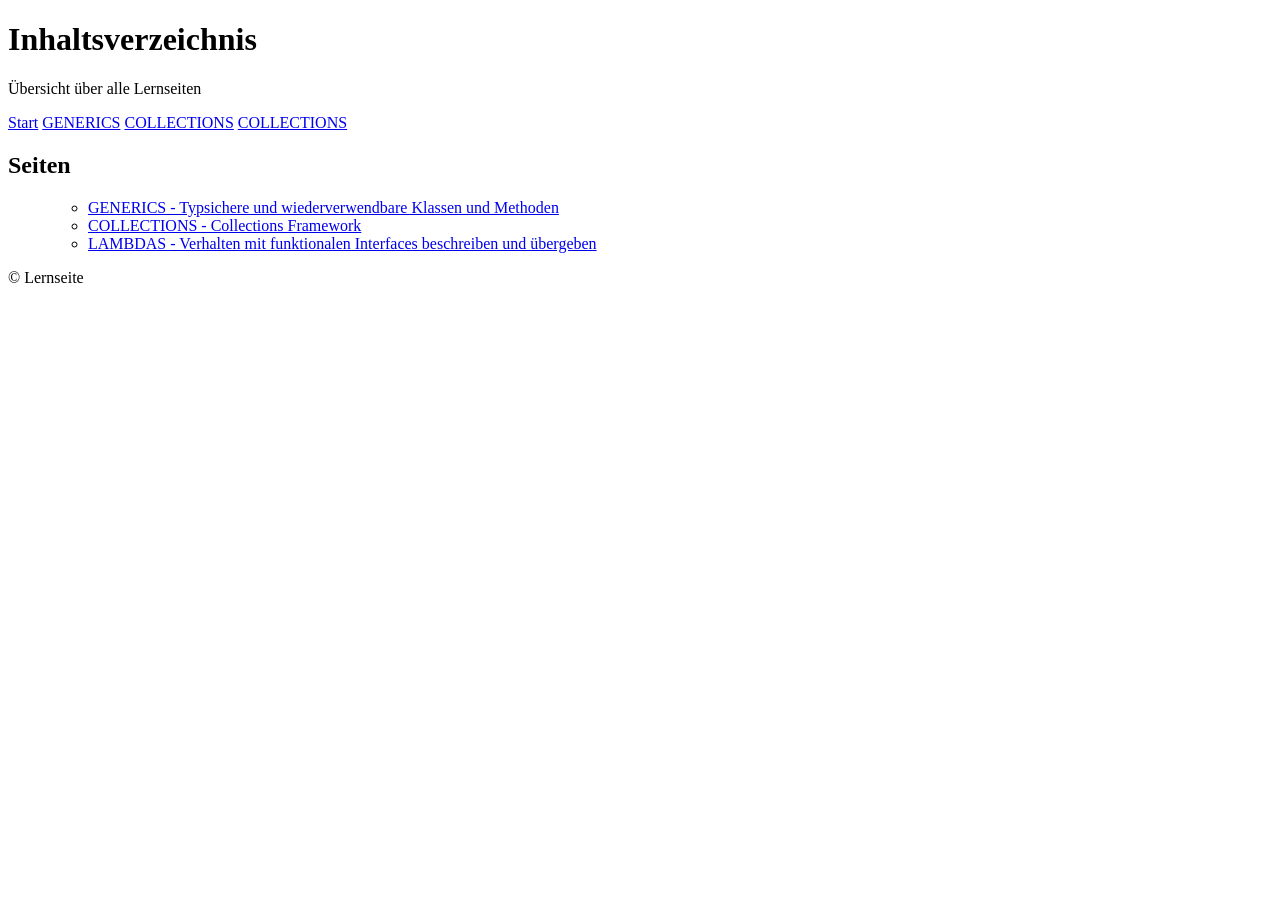
==== index.html @ 669e06e7 "Add link to Lambdas section in index.html" ====
<!DOCTYPE html>
<html lang="de">
<head>
  <meta charset="UTF-8">
  <meta name="viewport" content="width=device-width, initial-scale=1.0">
  <title>Startseite</title>  

  <link rel="stylesheet" href="style.css">
</head>
<body>  

  <header>
    <h1>Inhaltsverzeichnis</h1>
    <p>Übersicht über alle Lernseiten</p>
  </header>

  <nav>
    <a href="index.html">Start</a>
    <a href="generics.html">GENERICS</a>
    <a href="collections.html">COLLECTIONS</a>
    <a href="lambdas.html">COLLECTIONS</a>
    <!--
    <a href="solid.html">SOLID</a>
    <a href="jdbc.html">JDBC</a>
    <a href="pattern.html">PATTERN</a>
    <a href="sockets.html">SOCKETS</a>-->
  </nav>

  <main>
    <section class="card">
      <h2>Seiten</h2>

      <ul>
        <ul>
          <li>
            <a href="generics.html">GENERICS - Typsichere und wiederverwendbare Klassen und Methoden</a>
          </li>
          <li>
            <a href="collections.html">COLLECTIONS - Collections Framework</a>
          </li>
          <li>
            <a href="lambdas.html">LAMBDAS - Verhalten mit funktionalen Interfaces beschreiben und übergeben</a>
          </li>
          <!--
          <li>
            <a href="solid.html">SOLID Prinzipien</a>
          </li>
          <li>
            <a href="jdbc.html">JDBC – Verbindung, Queries und Repository</a>
          </li>
          <li>
            <a href="pattern.html">Design Patterns</a>
          </li>
          <li>
            <a href="sockets.html">Java Sockets</a>
          </li>-->
        </ul>
      </ul>
    </section>
  </main>

  <footer>
    <p>© Lernseite</p>
  </footer>

</body>
</html>
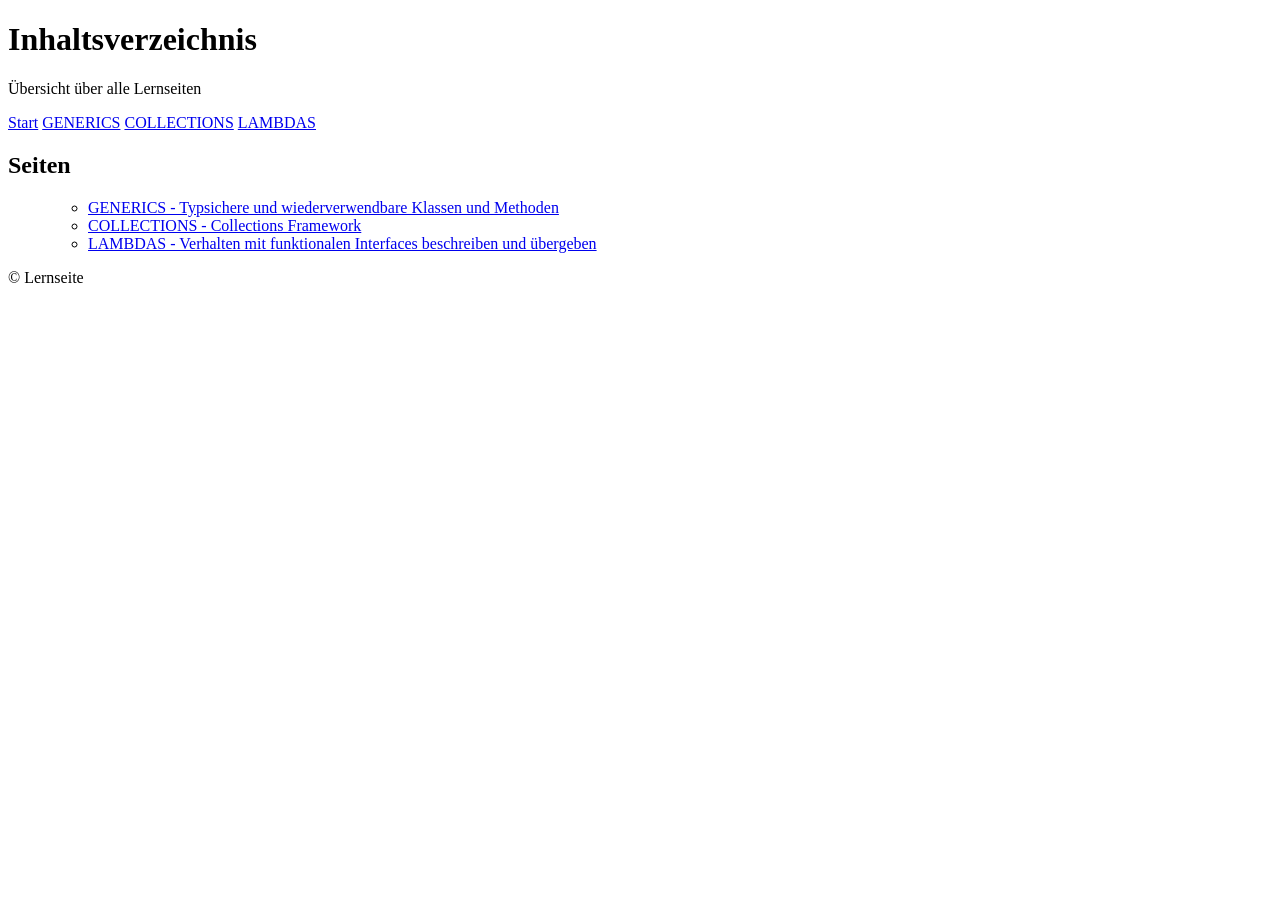
==== commit 16ac040f: "Update link text for lambdas in index.html" ====
--- a/index.html
+++ b/index.html
@@ -18,7 +18,7 @@
     <a href="index.html">Start</a>
     <a href="generics.html">GENERICS</a>
     <a href="collections.html">COLLECTIONS</a>
-    <a href="lambdas.html">COLLECTIONS</a>
+    <a href="lambdas.html">LAMBDAS</a>
     <!--
     <a href="solid.html">SOLID</a>
     <a href="jdbc.html">JDBC</a>
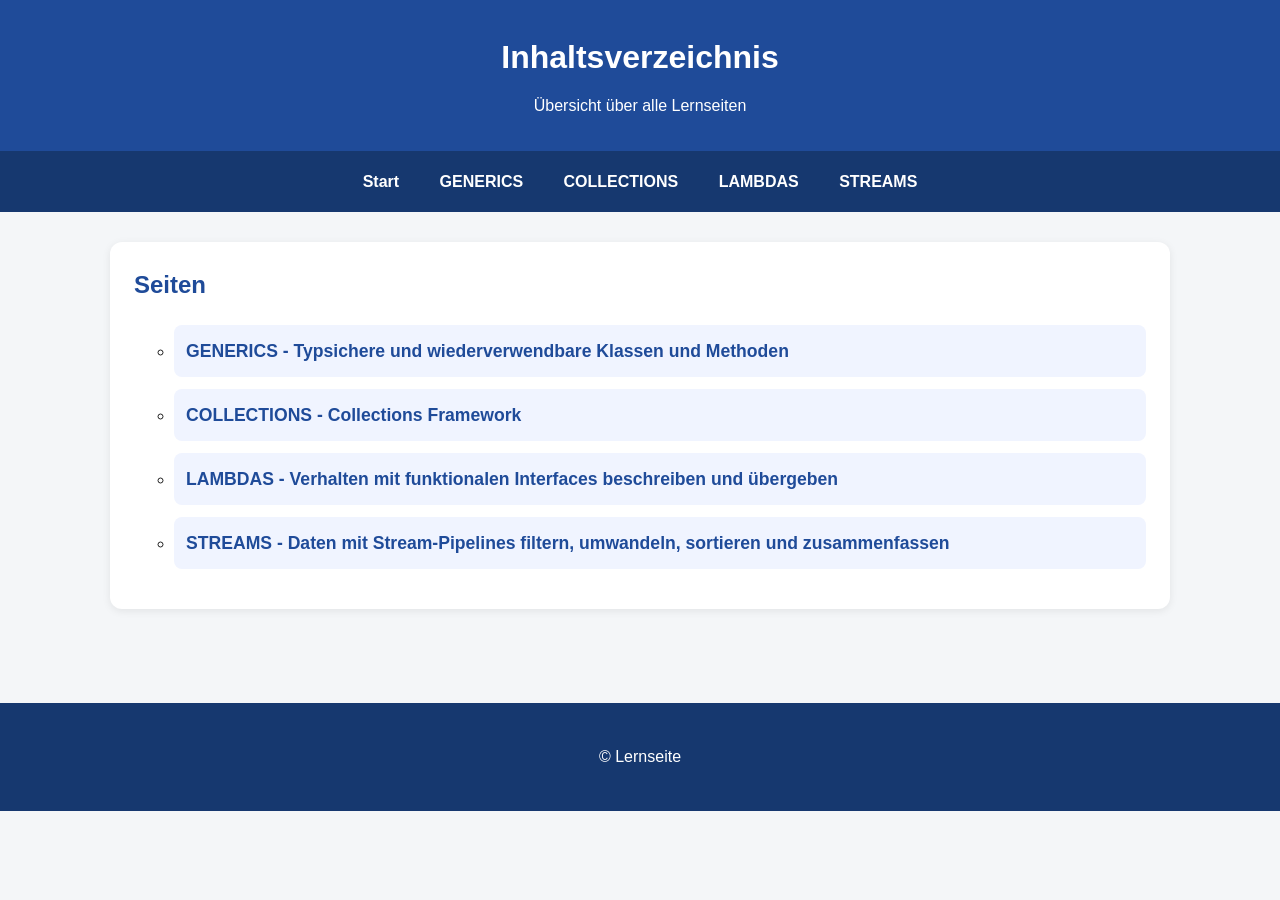
==== commit 2a6348b0: "Update index.html" ====
--- a/index.html
+++ b/index.html
@@ -19,6 +19,7 @@
     <a href="generics.html">GENERICS</a>
     <a href="collections.html">COLLECTIONS</a>
     <a href="lambdas.html">LAMBDAS</a>
+    <a href="streams.html">STREAMS</a>
     <!--
     <a href="solid.html">SOLID</a>
     <a href="jdbc.html">JDBC</a>
@@ -40,6 +41,9 @@
           </li>
           <li>
             <a href="lambdas.html">LAMBDAS - Verhalten mit funktionalen Interfaces beschreiben und übergeben</a>
+          </li>
+          <li>
+            <a href="streams.html">STREAMS - Daten mit Stream-Pipelines filtern, umwandeln, sortieren und zusammenfassen</a>
           </li>
           <!--
           <li>
--- a/style.css
+++ b/style.css
@@ -0,0 +1,244 @@
+* {
+  box-sizing: border-box;
+}
+
+body {
+  margin: 0;
+  font-family: Arial, sans-serif;
+  line-height: 1.6;
+  background: #f4f6f8;
+  color: #222;
+}
+
+header {
+  background: #1f4b99;
+  color: white;
+  padding: 32px 20px;
+  text-align: center;
+}
+
+header h1 {
+  margin: 0 0 10px 0;
+  font-size: 2rem;
+}
+
+header p {
+  margin: 0;
+  font-size: 1rem;
+}
+
+nav {
+  background: #16386f;
+  padding: 12px;
+  text-align: center;
+  position: sticky;
+  top: 0;
+  z-index: 10;
+}
+
+nav a {
+  color: white;
+  text-decoration: none;
+  margin: 0 10px;
+  font-weight: bold;
+  display: inline-block;
+  padding: 6px 8px;
+}
+
+nav a:hover {
+  text-decoration: underline;
+}
+
+main {
+  max-width: 1100px;
+  margin: 30px auto;
+  padding: 0 20px 40px;
+}
+
+.intro {
+  background: white;
+  border-radius: 12px;
+  padding: 24px;
+  margin-bottom: 24px;
+  box-shadow: 0 2px 8px rgba(0, 0, 0, 0.08);
+}
+
+.card {
+  background: white;
+  border-radius: 12px;
+  padding: 24px;
+  margin-bottom: 24px;
+  box-shadow: 0 2px 8px rgba(0, 0, 0, 0.08);
+}
+
+.card h2 {
+  margin-top: 0;
+  color: #1f4b99;
+}
+
+.badge {
+  display: inline-block;
+  background: #e8f0ff;
+  color: #1f4b99;
+  padding: 4px 10px;
+  border-radius: 999px;
+  font-size: 0.9rem;
+  margin-bottom: 12px;
+  font-weight: bold;
+}
+
+pre {
+  background: #1e1e1e;
+  color: #f5f5f5;
+  padding: 16px;
+  border-radius: 10px;
+  overflow-x: auto;
+  white-space: pre-wrap;
+}
+
+.question {
+  font-weight: bold;
+  margin: 16px 0 10px;
+}
+
+button {
+  background: #1f4b99;
+  color: white;
+  border: none;
+  padding: 10px 16px;
+  border-radius: 8px;
+  cursor: pointer;
+  font-size: 0.95rem;
+  margin-top: 10px;
+  margin-bottom: 10px;
+}
+
+button:hover {
+  background: #16386f;
+}
+
+.solution {
+  display: none;
+  padding: 16px;
+  background: #eef7ee;
+  border-left: 5px solid #2e8b57;
+  border-radius: 8px;
+  margin: 10px 0 20px 0;
+}
+
+.solution.show {
+  display: block;
+}
+
+.solution h3 {
+  margin-top: 0;
+  color: #1d5f3a;
+}
+
+footer {
+  text-align: center;
+  padding: 25px;
+  background: #16386f;
+  color: white;
+  margin-top: 30px;
+}
+
+.back-link {
+  color: white;
+  text-decoration: none;
+  font-weight: bold;
+}
+
+.back-link:hover {
+  text-decoration: underline;
+}
+
+@media (max-width: 700px) {
+  nav a {
+    display: block;
+    margin: 6px 0;
+  }
+
+  header h1 {
+    font-size: 1.6rem;
+  }
+}
+
+li {
+  margin: 10px 0;
+}
+
+main a {
+  text-decoration: none;
+  color: #1f4b99;
+  font-size: 1.1rem;
+  font-weight: bold;
+}
+
+main a:hover {
+  text-decoration: underline;
+}
+
+main ul {
+  padding-left: 20px;
+}
+
+main ul li {
+  margin: 12px 0;
+}
+
+main ul li a {
+  display: block;
+  padding: 12px;
+  background: #f0f4ff;
+  border-radius: 8px;
+}
+
+main ul li a:hover {
+  background: #e0eaff;
+}
+
+.code-container {
+  position: relative;
+  margin: 15px 0;
+}
+
+.code-container pre {
+  padding-top: 16px;
+}
+
+.copy-btn {
+  position: absolute;
+  top: 10px;
+  right: 10px;
+  transform: translateY(-35%);
+  z-index: 2;
+
+  padding: 5px 10px;
+  font-size: 12px;
+  background: rgba(0, 0, 0, 0.7);
+  color: white;
+  border: none;
+  border-radius: 6px;
+  cursor: pointer;
+  opacity: 0.9;
+  transition: all 0.2s ease;
+}
+
+.copy-btn:hover {
+  opacity: 1;
+  background: rgba(0, 0, 0, 0.85);
+}
+
+.protocol-table {
+  width: 100%;
+  border-collapse: collapse;
+}
+
+.protocol-table td,
+.protocol-table th {
+  padding: 12px 18px;
+  vertical-align: top;
+}
+
+.task-actions { display: flex; flex-wrap: wrap; gap: 12px; align-items: center; }
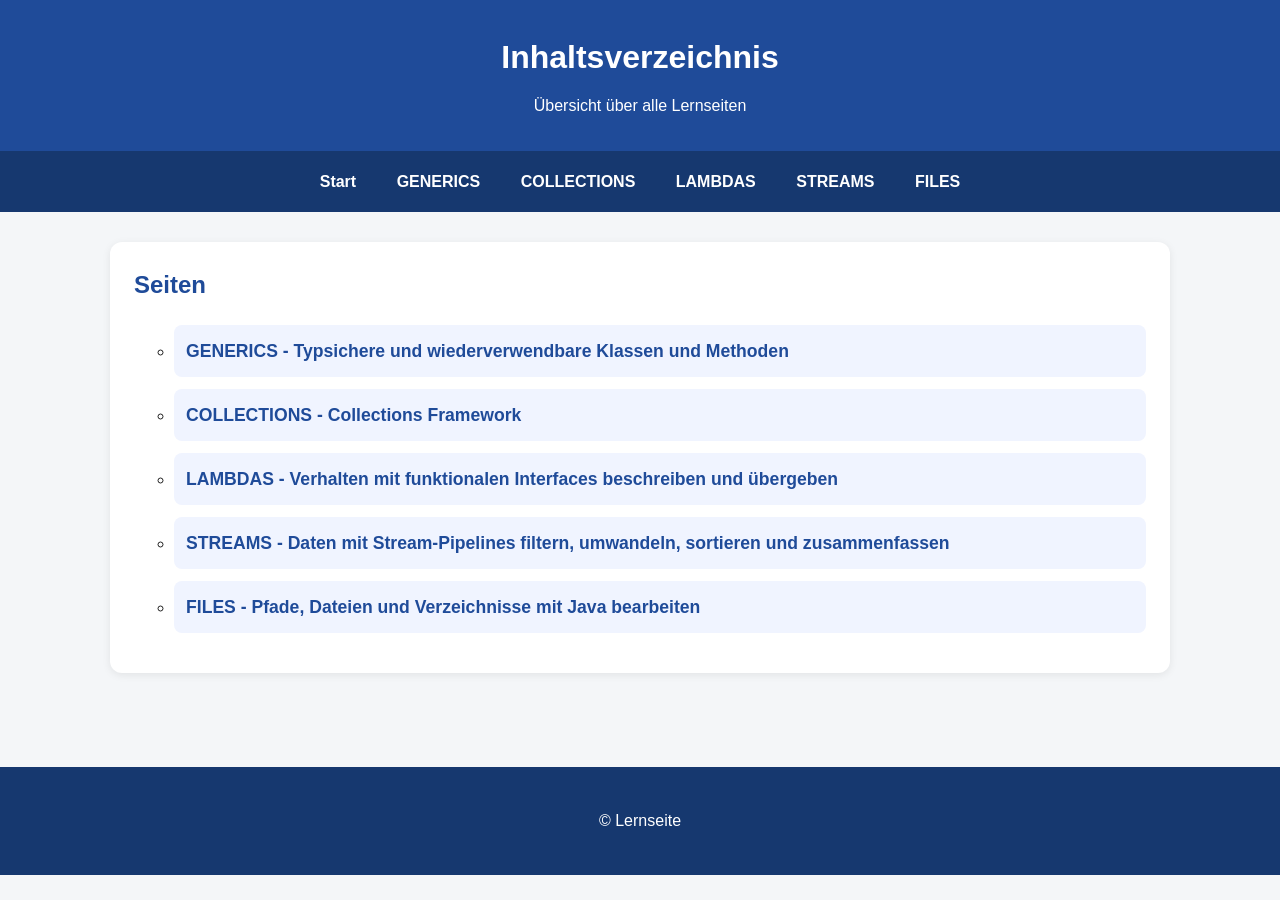
==== commit 0a7711c3: "Update index.html" ====
--- a/index.html
+++ b/index.html
@@ -20,6 +20,7 @@
     <a href="collections.html">COLLECTIONS</a>
     <a href="lambdas.html">LAMBDAS</a>
     <a href="streams.html">STREAMS</a>
+    <a href="files.html">FILES</a>
     <!--
     <a href="solid.html">SOLID</a>
     <a href="jdbc.html">JDBC</a>
@@ -45,6 +46,9 @@
           <li>
             <a href="streams.html">STREAMS - Daten mit Stream-Pipelines filtern, umwandeln, sortieren und zusammenfassen</a>
           </li>
+          <li>
+            <a href="files.html">FILES - Pfade, Dateien und Verzeichnisse mit Java bearbeiten</a>
+          </li>
           <!--
           <li>
             <a href="solid.html">SOLID Prinzipien</a>
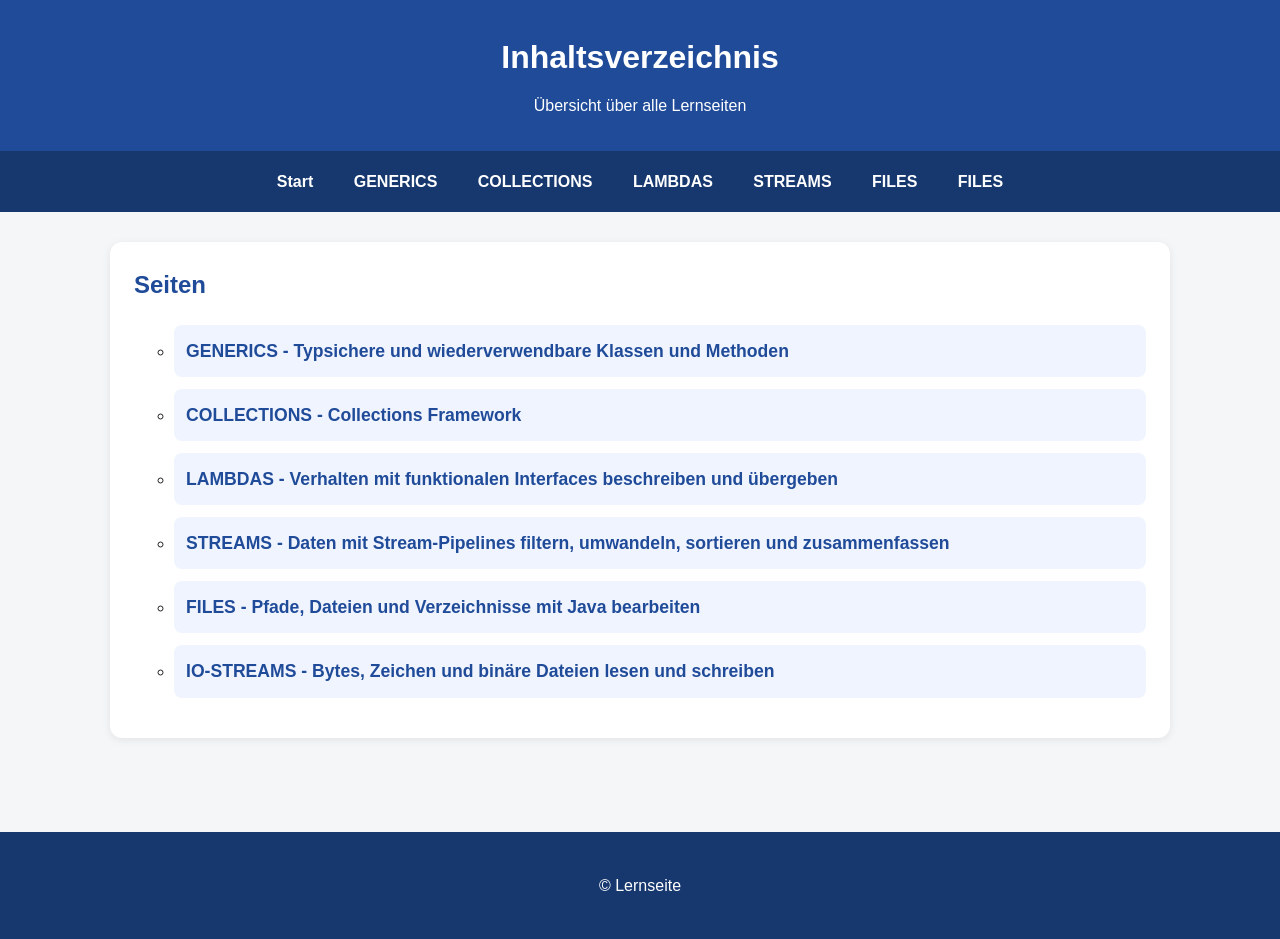
==== commit a67eb4ce: "Update index.html" ====
--- a/index.html
+++ b/index.html
@@ -21,6 +21,7 @@
     <a href="lambdas.html">LAMBDAS</a>
     <a href="streams.html">STREAMS</a>
     <a href="files.html">FILES</a>
+    <a href="iostreams.html">FILES</a>
     <!--
     <a href="solid.html">SOLID</a>
     <a href="jdbc.html">JDBC</a>
@@ -49,6 +50,9 @@
           <li>
             <a href="files.html">FILES - Pfade, Dateien und Verzeichnisse mit Java bearbeiten</a>
           </li>
+          <li>
+            <a href="iostreams.html">IO-STREAMS - Bytes, Zeichen und binäre Dateien lesen und schreiben</a>
+          </li>
           <!--
           <li>
             <a href="solid.html">SOLID Prinzipien</a>
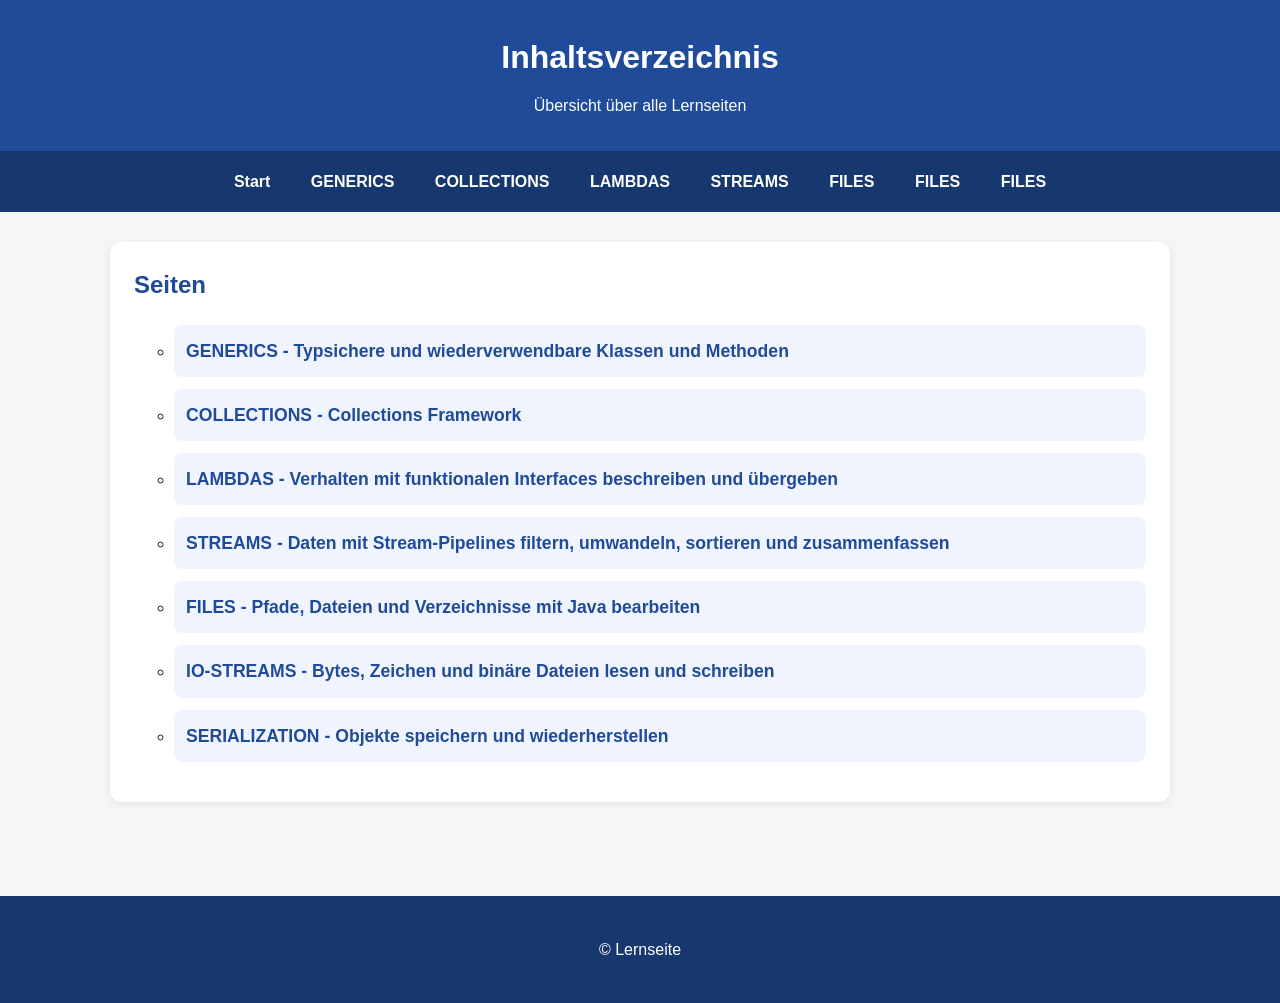
==== commit db0b0e5d: "Update index.html" ====
--- a/index.html
+++ b/index.html
@@ -22,6 +22,7 @@
     <a href="streams.html">STREAMS</a>
     <a href="files.html">FILES</a>
     <a href="iostreams.html">FILES</a>
+    <a href="serialization.html">FILES</a>
     <!--
     <a href="solid.html">SOLID</a>
     <a href="jdbc.html">JDBC</a>
@@ -53,6 +54,9 @@
           <li>
             <a href="iostreams.html">IO-STREAMS - Bytes, Zeichen und binäre Dateien lesen und schreiben</a>
           </li>
+          <li>
+            <a href="serialization.html">SERIALIZATION - Objekte speichern und wiederherstellen</a>
+          </li>
           <!--
           <li>
             <a href="solid.html">SOLID Prinzipien</a>
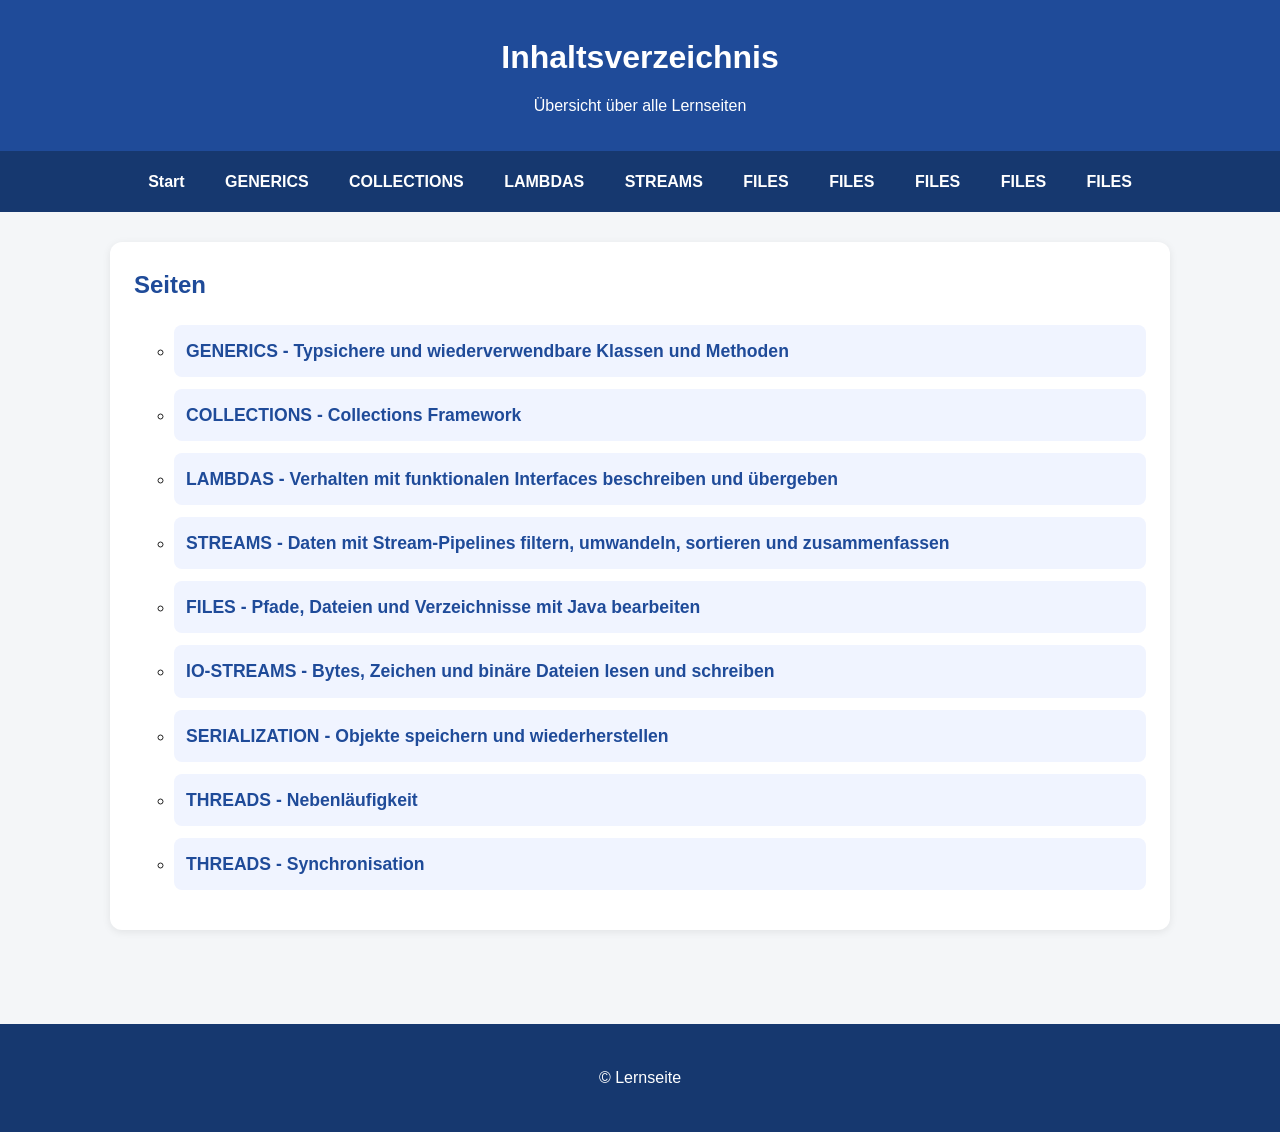
==== commit 8d90edf1: "Update index.html" ====
--- a/index.html
+++ b/index.html
@@ -23,6 +23,8 @@
     <a href="files.html">FILES</a>
     <a href="iostreams.html">FILES</a>
     <a href="serialization.html">FILES</a>
+    <a href="threads.html">FILES</a>
+    <a href="synchronisation.html">FILES</a>
     <!--
     <a href="solid.html">SOLID</a>
     <a href="jdbc.html">JDBC</a>
@@ -57,6 +59,12 @@
           <li>
             <a href="serialization.html">SERIALIZATION - Objekte speichern und wiederherstellen</a>
           </li>
+          <li>
+            <a href="threads.html">THREADS - Nebenläufigkeit</a>
+          </li>
+          <li>
+            <a href="synchronisation.html">THREADS - Synchronisation</a>
+          </li>
           <!--
           <li>
             <a href="solid.html">SOLID Prinzipien</a>
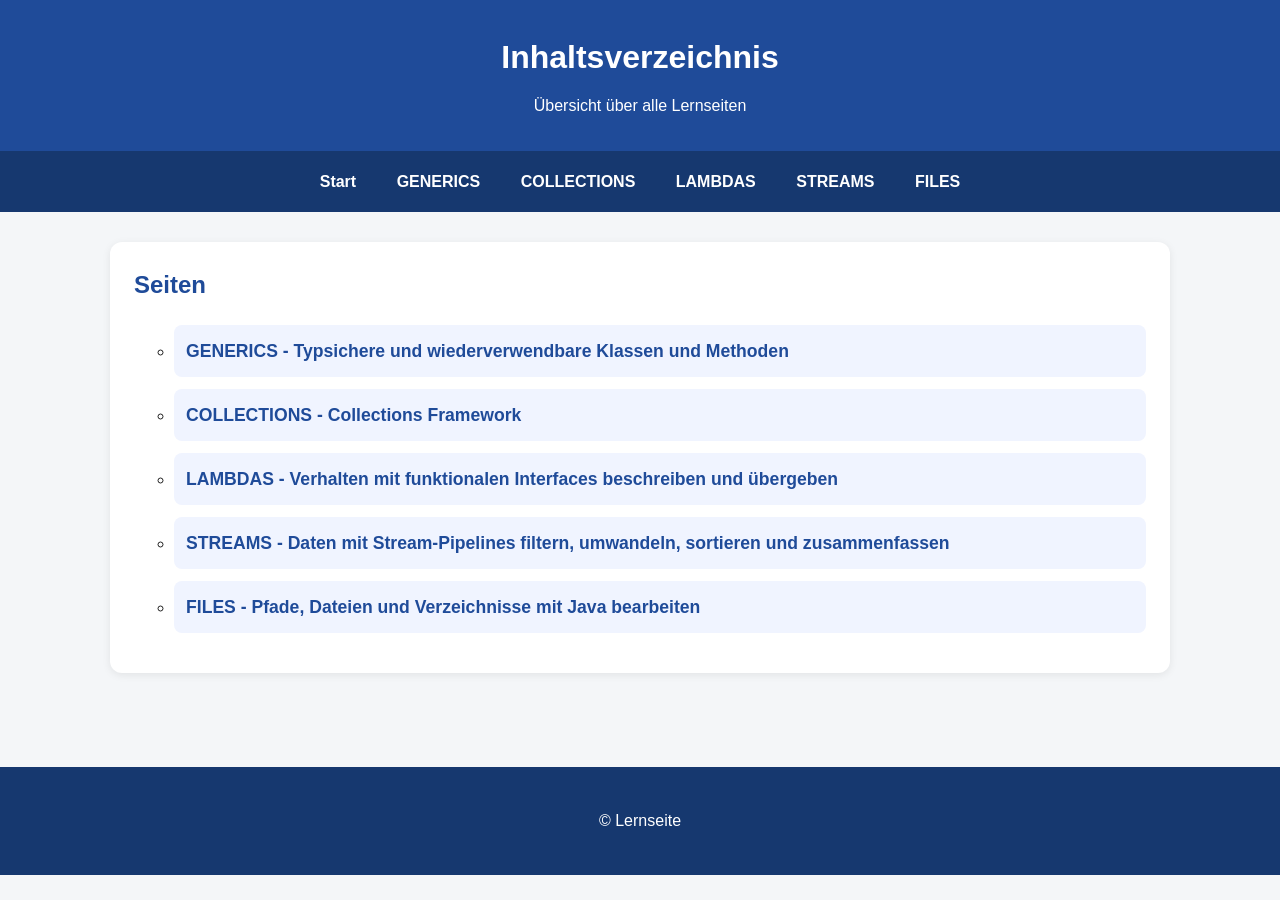
==== commit 21a6a250: "Update index.html" ====
--- a/index.html
+++ b/index.html
@@ -21,11 +21,11 @@
     <a href="lambdas.html">LAMBDAS</a>
     <a href="streams.html">STREAMS</a>
     <a href="files.html">FILES</a>
+        <!--
     <a href="iostreams.html">FILES</a>
     <a href="serialization.html">FILES</a>
     <a href="threads.html">FILES</a>
     <a href="synchronisation.html">FILES</a>
-    <!--
     <a href="solid.html">SOLID</a>
     <a href="jdbc.html">JDBC</a>
     <a href="pattern.html">PATTERN</a>
@@ -53,6 +53,7 @@
           <li>
             <a href="files.html">FILES - Pfade, Dateien und Verzeichnisse mit Java bearbeiten</a>
           </li>
+          <!--
           <li>
             <a href="iostreams.html">IO-STREAMS - Bytes, Zeichen und binäre Dateien lesen und schreiben</a>
           </li>
@@ -65,7 +66,6 @@
           <li>
             <a href="synchronisation.html">THREADS - Synchronisation</a>
           </li>
-          <!--
           <li>
             <a href="solid.html">SOLID Prinzipien</a>
           </li>
